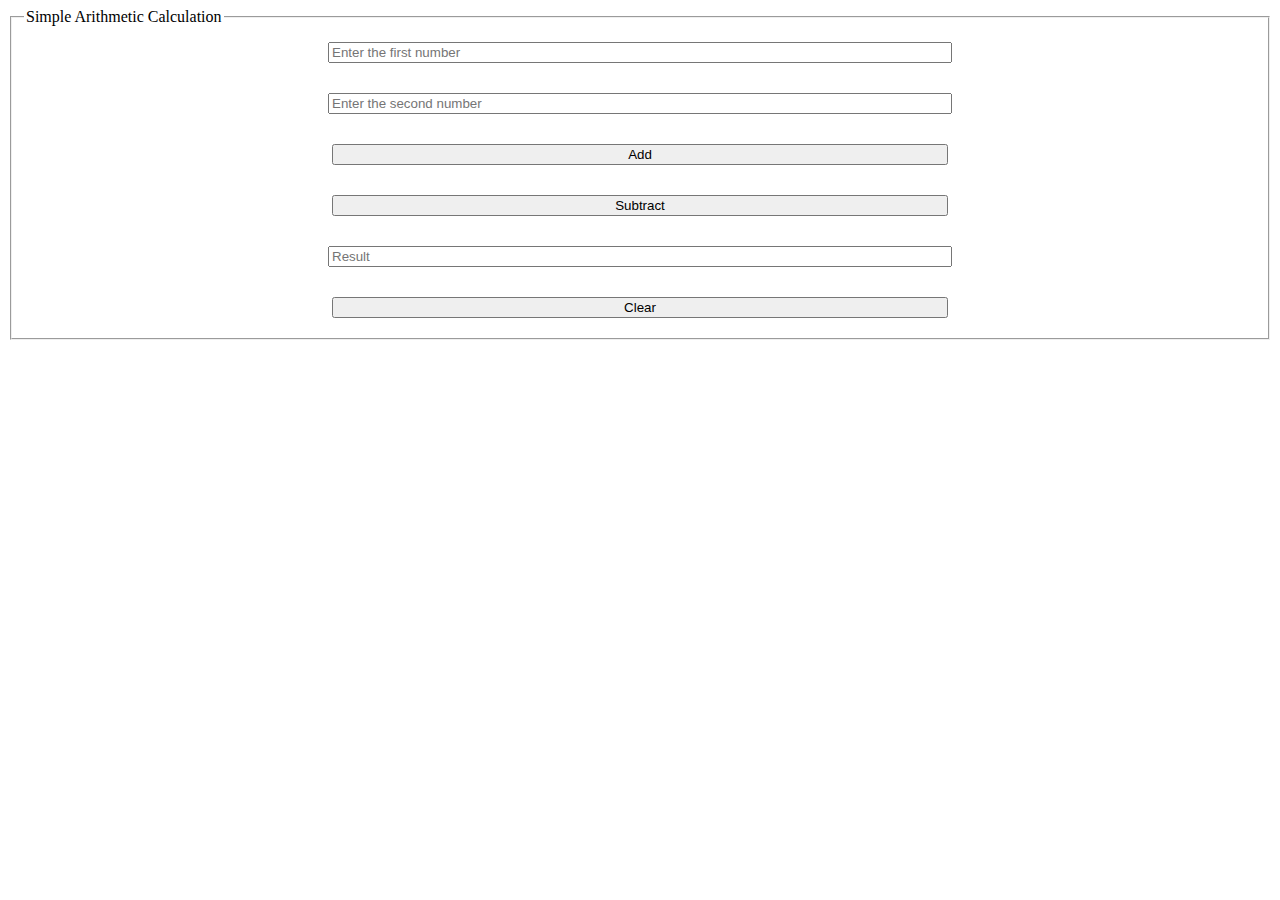
==== classwork.html @ 8b0a528a "all assignments" ====
<!DOCTYPE html>
<html lang="en">
<head>
    <meta charset="UTF-8">
    <meta http-equiv="X-UA-Compatible" content="IE=edge">
    <meta name="viewport" content="width=device-width, initial-scale=1.0">
    <title>Classwork</title>

    <style>
        form{
            display: grid;
            /* margin: 20px; */
            gap: 10px;
        }

        input,button {
            width: 50%;
            margin: 10px auto;
        }
    </style>

</head>
<body>


    <fieldset>
        <legend>Simple Arithmetic Calculation</legend>

        <form id="adder" onsubmit="return add(); return sub();">
            <input type="number" name="num1" id='num1' placeholder="Enter the first number">
            <input type="number" name="num2" id='num2' placeholder="Enter the second number">
          
            <button id="add" type="button">Add</button>
            <button id="sub" type="button">Subtract</button>
            <input type="text" name="num3" id="result"  placeholder="Result" readonly>
          
            <button type="button" id="btn">Clear</button>
          </form>

    </fieldset>


    <script>
   const btn = document.getElementById('btn');
   const sum = document.getElementById('add');
   const diff = document.getElementById('sub');




    function add() {

        const num1 = parseInt(document.getElementById('num1').value);
        const num2 = parseInt(document.getElementById('num2').value);
        const result = document.getElementById('result');
            if (num1 && num2 !== NaN) {
                    let sum = num1 + num2;
                    result.value = sum;
                    return false;


                            } else {
                                 alert("Enter Valid Number");
                                        }
                    }

                    
                    function subtract() {

const num1 = parseInt(document.getElementById('num1').value);
const num2 = parseInt(document.getElementById('num2').value);
const result = document.getElementById('result');
    if (num1 && num2 !== NaN) {
            let difference = num1 - num2;
            result.value = difference;
            return false;


                    } else {
                         alert("Enter Valid Number");
                                }
            }

                    
sum.addEventListener('click', () => {
  add();
});

diff.addEventListener('click', () => {
  subtract();
});


btn.addEventListener('click', () => {
  num1.value = " ";
  num2.value = " ";
  result.value = " ";
});
    </script>
    
</body>
</html>
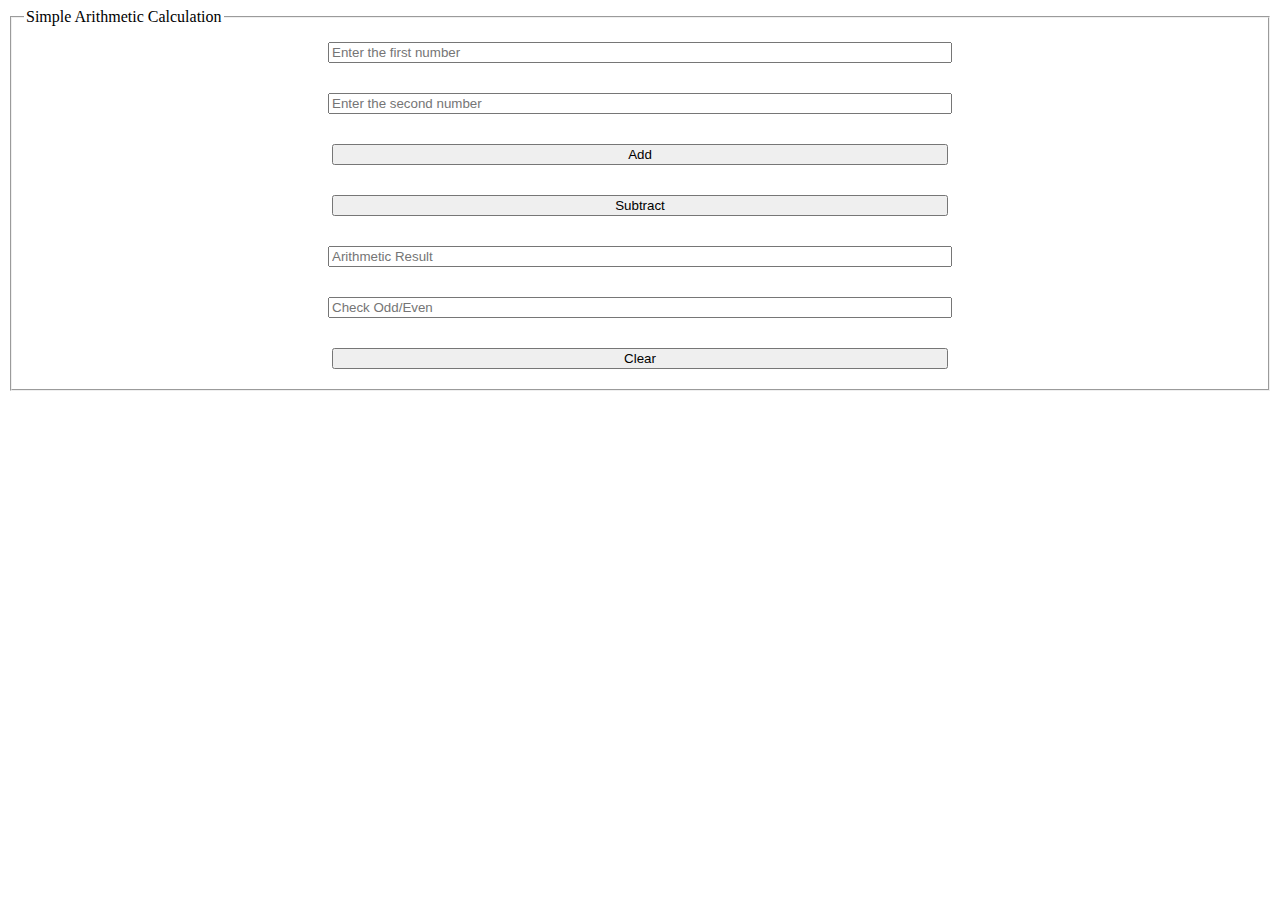
==== commit b0d96d01: "Added others files" ====
--- a/classwork.html
+++ b/classwork.html
@@ -32,7 +32,8 @@
           
             <button id="add" type="button">Add</button>
             <button id="sub" type="button">Subtract</button>
-            <input type="text" name="num3" id="result"  placeholder="Result" readonly>
+            <input type="text" name="num3" id="result"  placeholder="Arithmetic Result" readonly>
+            <input type="text"   placeholder="Check Odd/Even" readonly>
           
             <button type="button" id="btn">Clear</button>
           </form>
